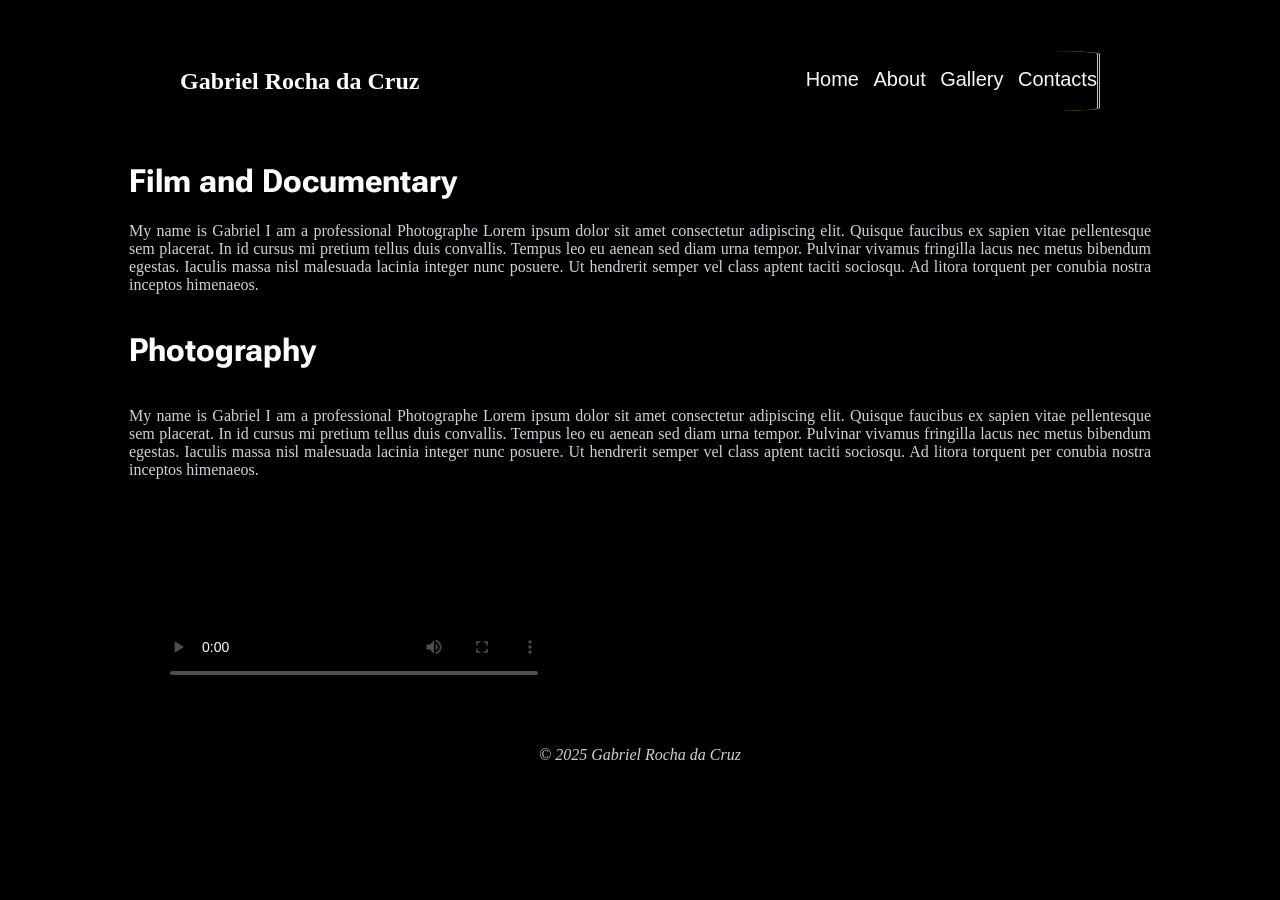
==== index.html @ c39395e7 "Add all videos" ====
<!DOCTYPE html>
<html lang="en">
<head>
  <meta charset="UTF-8">
  <meta name="viewport" content="width=device-width, initial-scale=1.0">  <!-- responsive code-->
  <title>My Portofolio</title>
  <link rel="stylesheet" href="style.css">

</head>
<body>
  <a href="#maincontent" class="skip-link">Skip to main content</a> <!-- Acessible tecnnique skip link>-->
  <!-- Header with site title and nav -->
  <header> 
    
  <h1 class="logo">Gabriel Rocha da Cruz</h1>
  
   <nav class="navbar"> <!-- navigation bar-->
        <ul>
          <li><a href="index.html">Home</a></li>
          <li><a href="About.html">About</a></li>
          <li><a href="gallery.html">Gallery</a></li>
          <li><a href="Contacts.html">Contacts</a></li>
        </ul>
     
    </header>
      <h1>Film and Documentary</h1>
      <p>My name is Gabriel  I am a professional Photographe Lorem ipsum dolor sit amet
         consectetur adipiscing elit. Quisque faucibus ex sapien vitae pellentesque sem placerat.
          In id cursus mi pretium tellus duis convallis. Tempus leo eu aenean sed diam urna tempor. 
          Pulvinar vivamus fringilla lacus nec metus bibendum egestas. Iaculis massa nisl malesuada lacinia 
          integer nunc posuere. Ut hendrerit semper vel class aptent taciti sociosqu. Ad litora torquent per 
          conubia nostra inceptos himenaeos.</p>
          <div>
            <h1>Photography</h1>
            <p >My name is Gabriel  I am a professional Photographe Lorem ipsum dolor sit amet
               consectetur adipiscing elit. Quisque faucibus ex sapien vitae pellentesque sem placerat.
                In id cursus mi pretium tellus duis convallis. Tempus leo eu aenean sed diam urna tempor. 
                Pulvinar vivamus fringilla lacus nec metus bibendum egestas. Iaculis massa nisl malesuada lacinia 
                integer nunc posuere. Ut hendrerit semper vel class aptent taciti sociosqu. Ad litora torquent per 
                conubia nostra inceptos himenaeos.</p>
          
                <video class="video1" controls width="400" poster="FoodImagesVideo/bread-1281053.jpg">
              <source src="foodimagesvideo/restaurants.mp4" type="video/mp4" alt="Crispy croissant and pain au chocolat">>
             




          
      

          </div>


  
<footer> © 2025 Gabriel Rocha da Cruz</footer>
</body>
</html>
---- style.css ----
@import url('https://fonts.googleapis.com/css2?family=Roboto+Flex:opsz,wght@8..144,100..1000&display=swap');

.skip-link {
  position: absolute;
  top: -40px;       /* hide above viewport */
  left: 0;
  background: #000;
  color: #fff;
  padding: 8px 16px;
  text-decoration: none;
  transition: top 0.3s;
}

.skip-link:focus {
  top: 10px;        /* bring it into view */
}
body {
   margin: 1px;
   padding-left: 10%;
   padding-right: 10%;
background-color: black;

    
  }
  header{
display: flex;
flex-direction: row;
justify-content: space-between;
padding-top: 1px;
border-inline-end-style: double; color: #e5cd1b;
border-radius: 5%;
margin: 5%;
height: auto;

  }
  
  
  h1 {
    color: #fcfcfc;
    font-family: "Roboto Flex";

  }
  
  p {
    color: #ccd3da;
    text-align: justify;
  }
  
  footer { display: flex;
    justify-content: center;
    font-style: italic;
    color: #ccd3da;
    padding: 5%;

  
    



  }
  a {
    color: #ccd3da;             

  }
.logo  {

  display: flex;
  justify-content: start;
  font-size: 24px;
  font-family: "robolo Flex";
}
.navbar {
  display: flex;
  justify-content: end;
  gap: 1p;
  font-family: Arial, Helvetica, sans-serif;
  gap: 5px;
  word-spacing: 10px;
flex-wrap: wrap;
 
}
  
.navbar li {
  display: inline-block;
  margin-right: 0px; /* space between menu items */
  


}

.navbar a {
  color: #f8f8f8;        
  text-decoration: none; /* remove underline */
  font-size: 20px;
 
  



}

.navbar a:hover {
  background: #5e5b5b;      /* simple hover effect */


    

  
    
    
      
}

    
div {
  display: flex;
  flex-wrap: wrap;
    align-items: center;
    align-content: center;

    
      
}
.video1 {
      display: flex;    /* simple hover effect */
      justify-content: center;
      padding-left: 25px;

      
      
      
          
        }
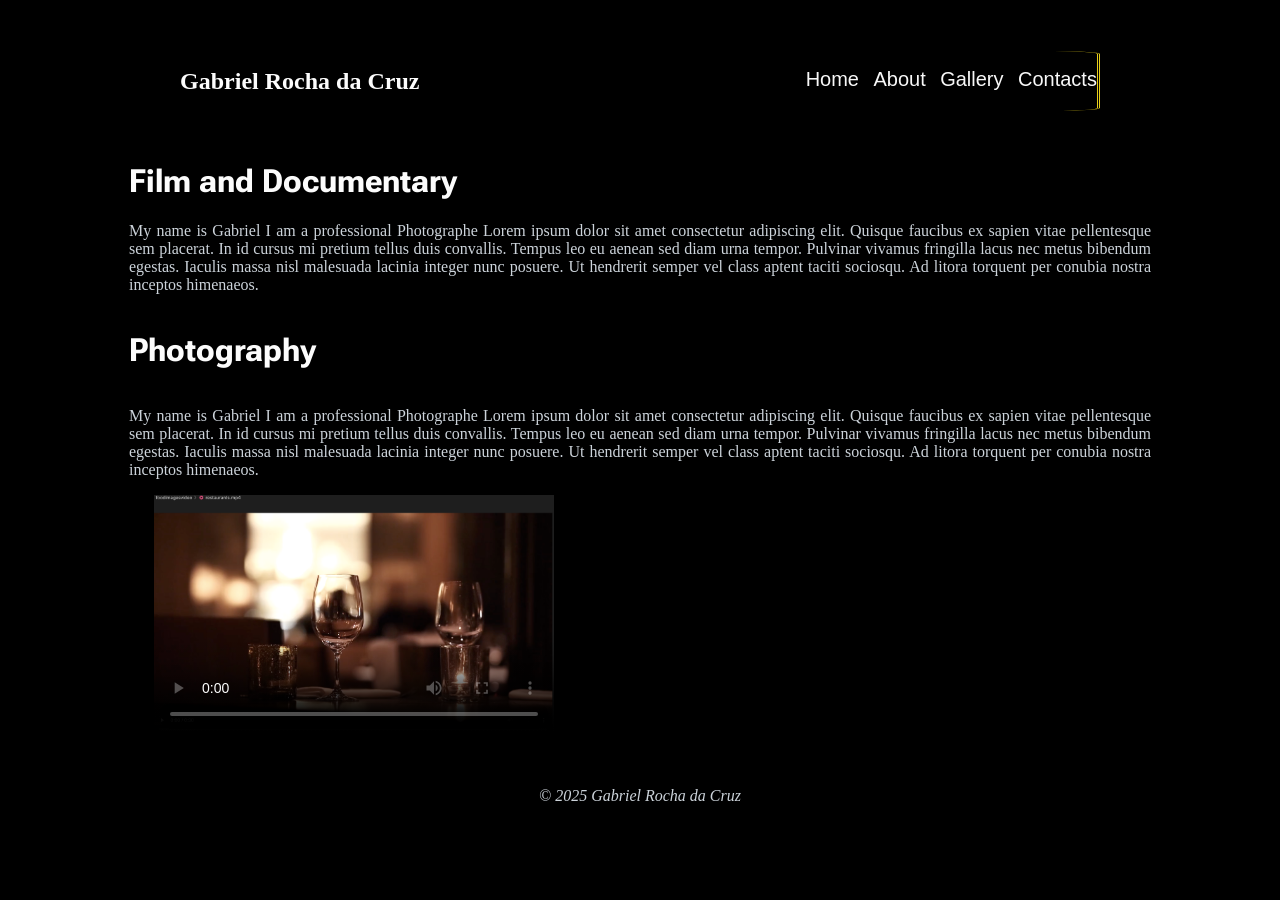
==== commit 1ad8b972: "Add A videos" ====
--- a/index.html
+++ b/index.html
@@ -39,15 +39,9 @@
                 integer nunc posuere. Ut hendrerit semper vel class aptent taciti sociosqu. Ad litora torquent per 
                 conubia nostra inceptos himenaeos.</p>
           
-                <video class="video1" controls width="400" poster="FoodImagesVideo/bread-1281053.jpg">
+                <video class="video1" controls width="400" poster="foodimagesvideo/restaurantThumb.png">
               <source src="foodimagesvideo/restaurants.mp4" type="video/mp4" alt="Crispy croissant and pain au chocolat">>
              
-
-
-
-
-          
-      
 
           </div>
 
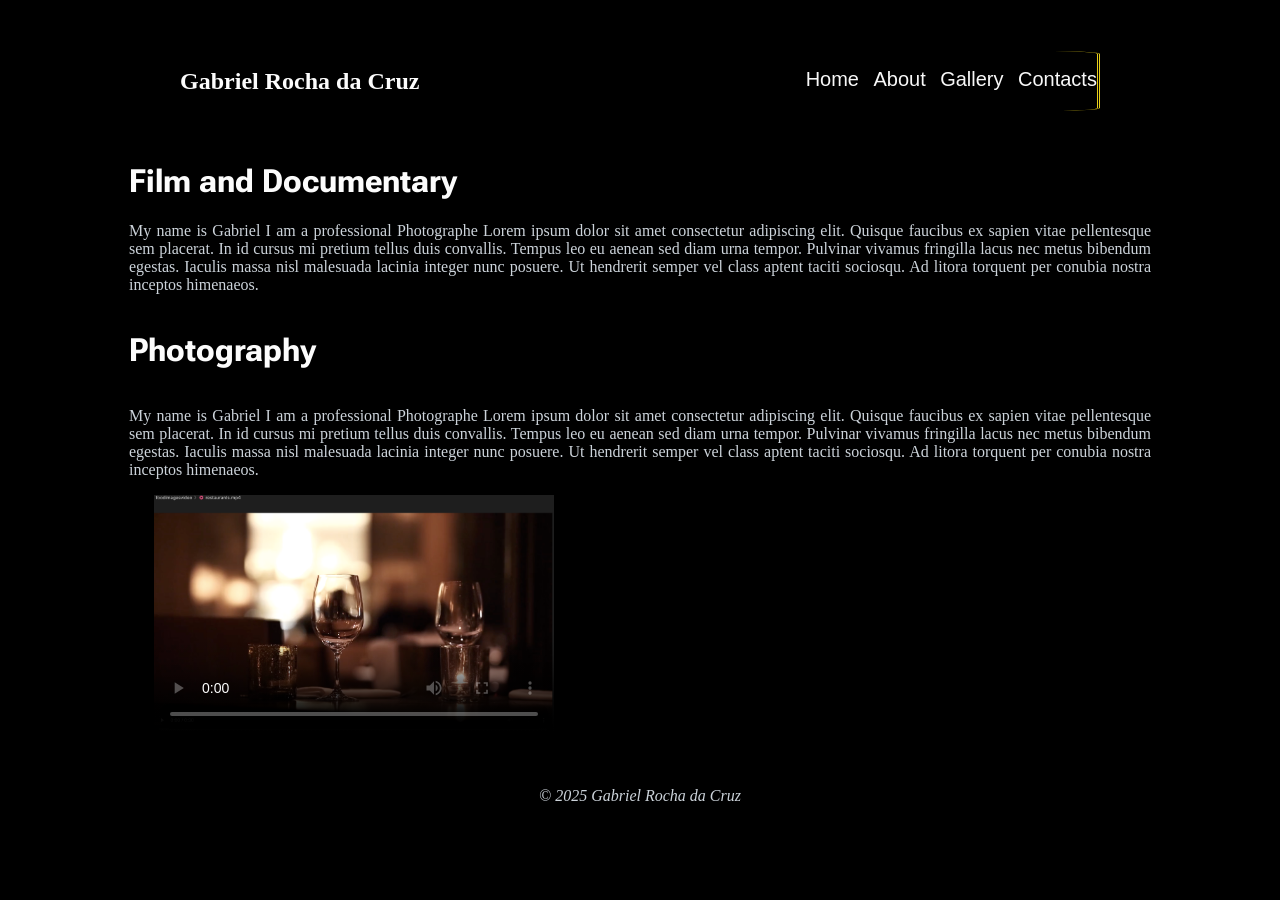
==== commit 1d6f480d: "Add b videos" ====
--- a/index.html
+++ b/index.html
@@ -39,7 +39,7 @@
                 integer nunc posuere. Ut hendrerit semper vel class aptent taciti sociosqu. Ad litora torquent per 
                 conubia nostra inceptos himenaeos.</p>
           
-                <video class="video1" controls width="400" poster="foodimagesvideo/restaurantThumb.png">
+                <video class="video1" controls width="400" poster="foodimagesvideo/restaurantposter.png">
               <source src="foodimagesvideo/restaurants.mp4" type="video/mp4" alt="Crispy croissant and pain au chocolat">>
              
 
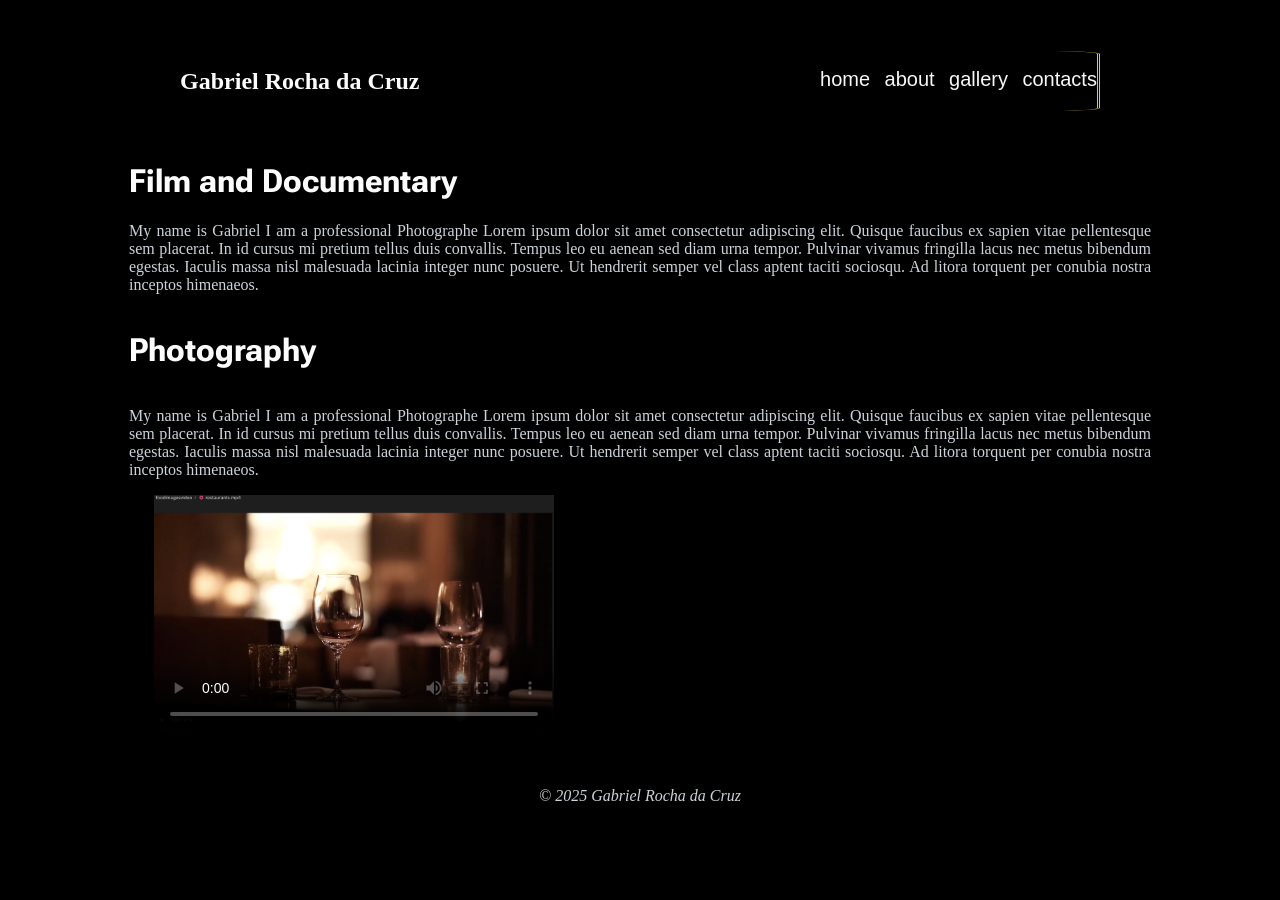
==== commit d24bd074: "Web dev19" ====
--- a/index.html
+++ b/index.html
@@ -1,27 +1,27 @@
 <!DOCTYPE html>
 <html lang="en">
 <head>
-  <meta charset="UTF-8">
-  <meta name="viewport" content="width=device-width, initial-scale=1.0">  <!-- responsive code-->
-  <title>My Portofolio</title>
-  <link rel="stylesheet" href="style.css">
+<meta charset="UTF-8">
+<meta name="viewport" content="width=device-width, initial-scale=1.0">  <!-- responsive code-->
+ <title>My Portfolio</title>
+ <link rel="stylesheet" href="style.css">
 
 </head>
 <body>
-  <a href="#maincontent" class="skip-link">Skip to main content</a> <!-- Acessible tecnnique skip link>-->
-  <!-- Header with site title and nav -->
+  <a href="#maincontent" class="skip-link">Skip to main content</a> <!-- Accessible  skip link>-->
+
   <header> 
     
   <h1 class="logo">Gabriel Rocha da Cruz</h1>
   
    <nav class="navbar"> <!-- navigation bar-->
         <ul>
-          <li><a href="index.html">Home</a></li>
-          <li><a href="About.html">About</a></li>
-          <li><a href="gallery.html">Gallery</a></li>
-          <li><a href="Contacts.html">Contacts</a></li>
+          <li><a href="index.html">home</a></li>
+          <li><a href="about.html">about</a></li>
+          <li><a href="gallery.html">gallery</a></li>
+          <li><a href="contacts.css">contacts</a></li>
         </ul>
-     
+     </nav>
     </header>
       <h1>Film and Documentary</h1>
       <p>My name is Gabriel  I am a professional Photographe Lorem ipsum dolor sit amet
@@ -39,9 +39,9 @@
                 integer nunc posuere. Ut hendrerit semper vel class aptent taciti sociosqu. Ad litora torquent per 
                 conubia nostra inceptos himenaeos.</p>
           
-                <video class="video1" controls width="400" poster="foodimagesvideo/restaurantposter.png">
-              <source src="foodimagesvideo/restaurants.mp4" type="video/mp4" alt="Crispy croissant and pain au chocolat">>
-             
+    <video class="video1" controls width="400" poster="foodimagesvideo/restaurantposter.png">
+    <source src="foodimagesvideo/restaurants.mp4" type="video/mp4" alt="Crispy croissant and pain au chocolate">
+    </video>
 
           </div>
 
--- a/style.css
+++ b/style.css
@@ -1,9 +1,10 @@
 
 @import url('https://fonts.googleapis.com/css2?family=Roboto+Flex:opsz,wght@8..144,100..1000&display=swap');
 
-.skip-link {
+
+.skip-link { /* add from Firth, A. (2023). "Practical web accessibility" */
   position: absolute;
-  top: -40px;       /* hide above viewport */
+  top: -40px;       
   left: 0;
   background: #000;
   color: #fff;
@@ -12,16 +13,26 @@
   transition: top 0.3s;
 }
 
-.skip-link:focus {
-  top: 10px;        /* bring it into view */
+.skip-link:focus { /* add from Firth, A. (2023). "Practical web accessibility" */
+  top: 10px;       
 }
 body {
    margin: 1px;
    padding-left: 10%;
    padding-right: 10%;
 background-color: black;
+}
 
-    
+a:focus,
+button:focus,
+input:focus,
+textarea:focus,
+ul:focus
+
+select:focus {
+  outline: 3px solid #c8cacd;   
+  outline-offset: 3px;          
+  border-radius: 3px    
   }
   header{
 display: flex;
@@ -83,7 +94,7 @@
   
 .navbar li {
   display: inline-block;
-  margin-right: 0px; /* space between menu items */
+  margin-right: 0px; 
   
 
 
@@ -91,7 +102,7 @@
 
 .navbar a {
   color: #f8f8f8;        
-  text-decoration: none; /* remove underline */
+  text-decoration: none; 
   font-size: 20px;
  
   
@@ -101,7 +112,7 @@
 }
 
 .navbar a:hover {
-  background: #5e5b5b;      /* simple hover effect */
+  background: #5e5b5b;      /*  hover effect */
 
 
     
@@ -123,13 +134,16 @@
       
 }
 .video1 {
-      display: flex;    /* simple hover effect */
+      display: flex;   
       justify-content: center;
       padding-left: 25px;
-
+    }
       
-      
+      .socials img {
+        width: 5px;  
+        height: 5px
       
           
         }
-    +    
+      
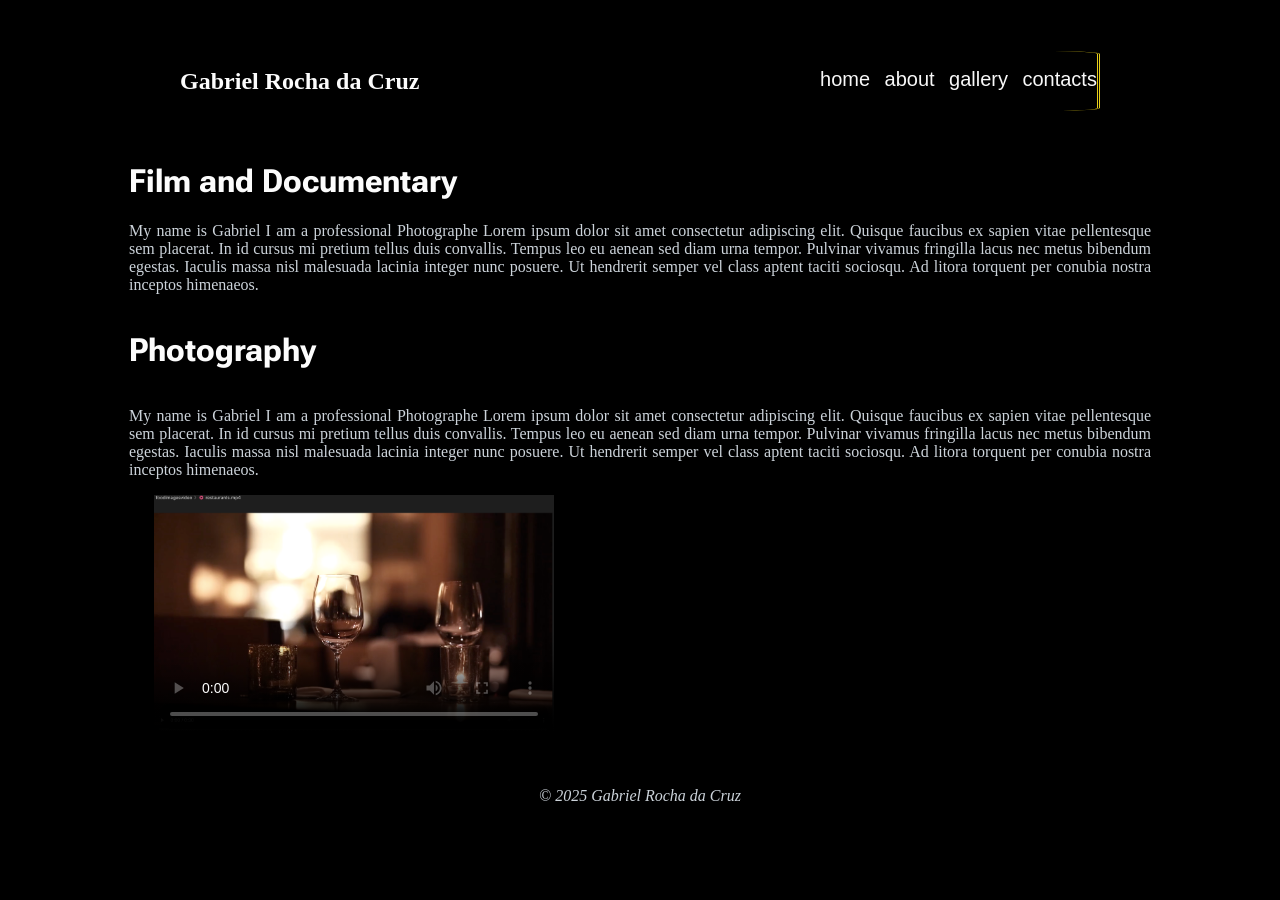
==== commit 6725349d: "Web dev20" ====
--- a/index.html
+++ b/index.html
@@ -19,7 +19,7 @@
           <li><a href="index.html">home</a></li>
           <li><a href="about.html">about</a></li>
           <li><a href="gallery.html">gallery</a></li>
-          <li><a href="contacts.css">contacts</a></li>
+          <li><a href="contacts.html">contacts</a></li>
         </ul>
      </nav>
     </header>
